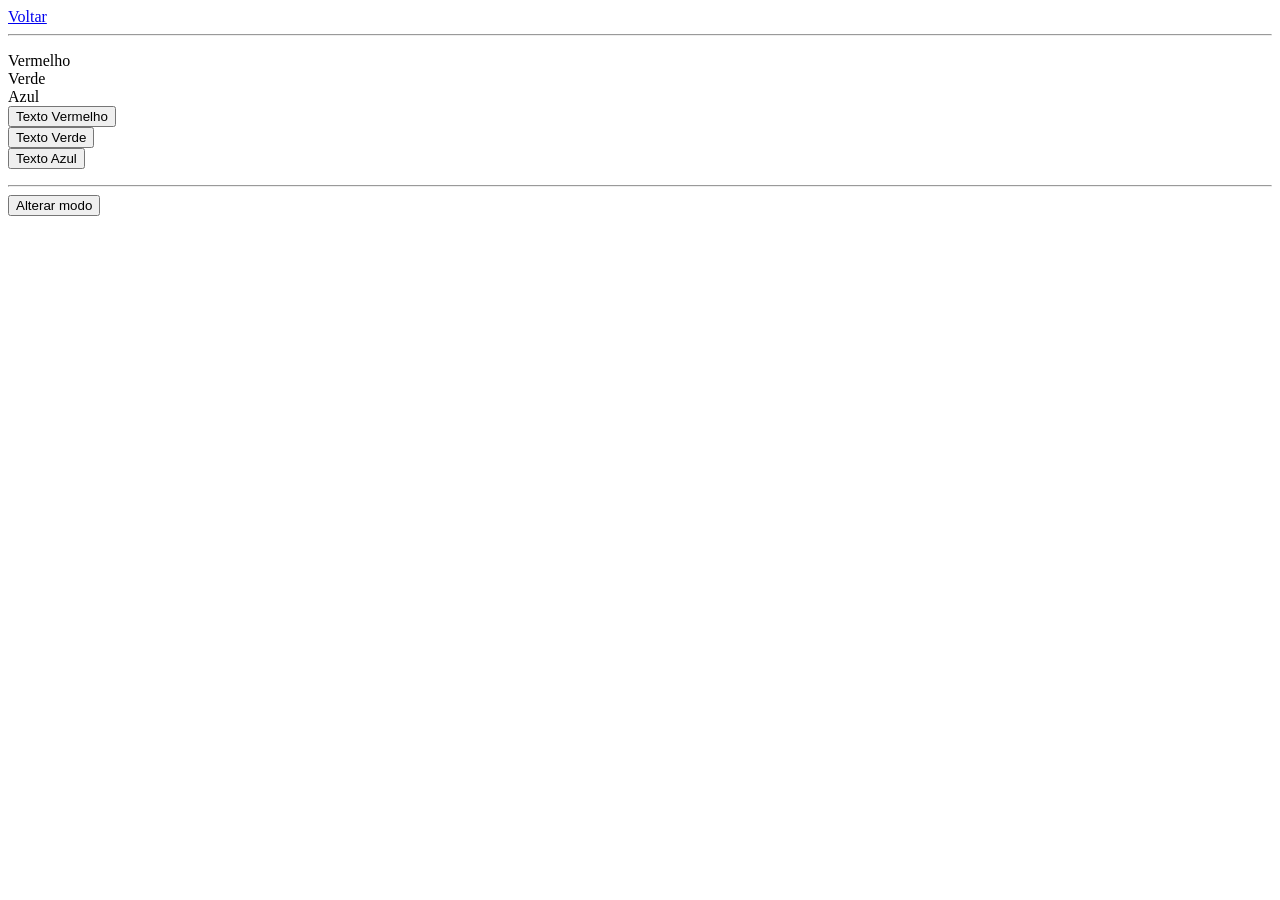
==== Bimestre1/atividade/atividade2_dom/index.html @ f43e6d75 "12-08" ====
<!DOCTYPE html>
<html lang="en">
<head>
    <meta charset="UTF-8">
    <meta name="viewport" content="width=device-width, initial-scale=1.0">
    <title>Document</title>
</head>
<body>
    <a href="../../index.html">Voltar</a>

    <hr>
    <p>
        <span id="spanTextoVermelho">Vermelho</span><br>
        <span id="spanTextoVerde">Verde</span><br>
        <span id="spanTextoAzul">Azul</span><br>

        <button id="btAlterarVermelho">Texto Vermelho</button><br>
        <button id="btAlterarVerde">Texto Verde</button><br>
        <button id="btAlterarAzul">Texto Azul</button><br>

    </p>

    <hr>

    <button id="btnModo">Alterar modo</button>

    <script src="script.js" defer></script>
</body>
</html>
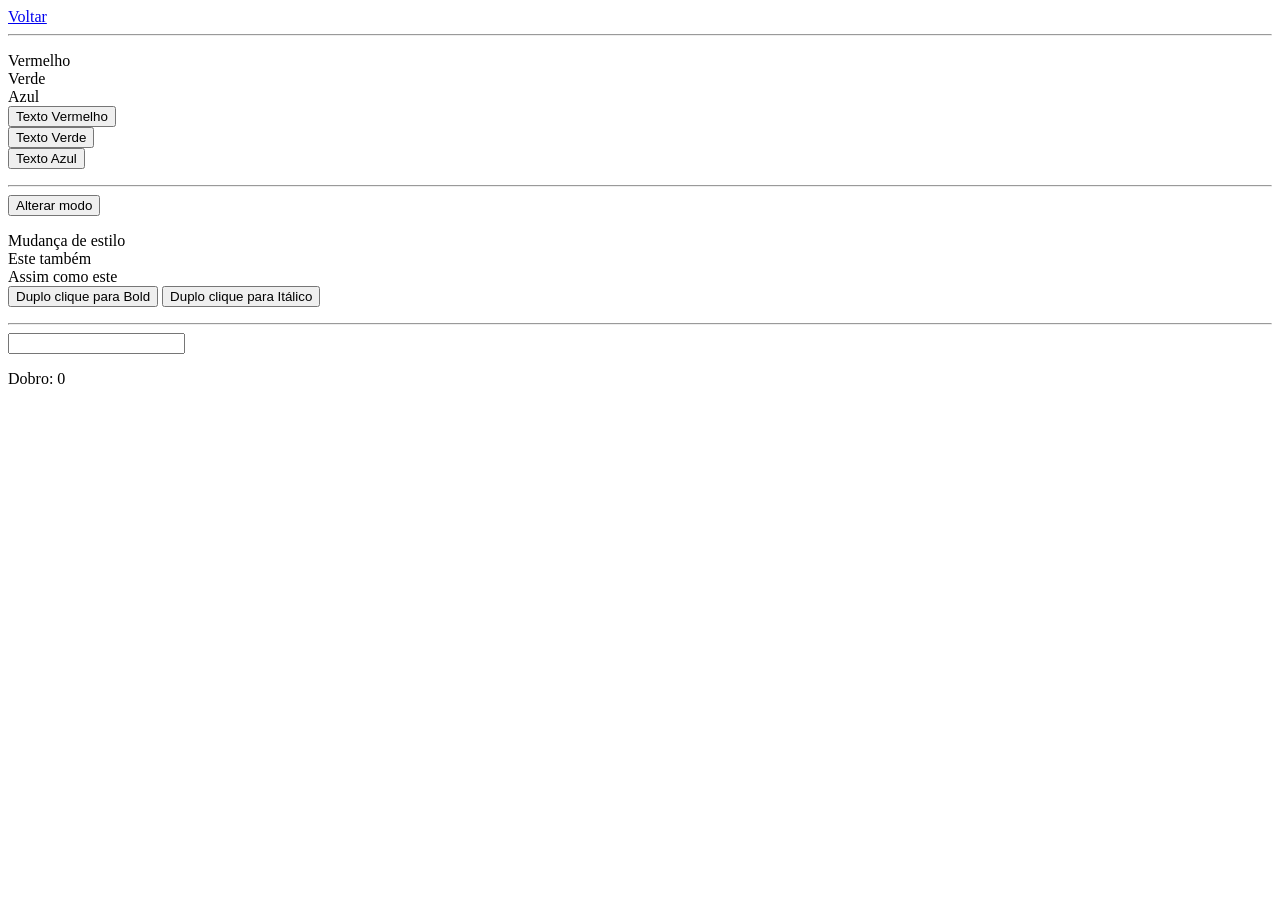
==== commit 4cb79b49: "19/08" ====
--- a/Bimestre1/atividade/atividade2_dom/index.html
+++ b/Bimestre1/atividade/atividade2_dom/index.html
@@ -24,6 +24,23 @@
 
     <button id="btnModo">Alterar modo</button>
 
+    <p>
+        <span class="spanTextoEstilo">Mudança de estilo</span><br>
+        <span class="spanTextoEstilo">Este também</span><br>
+        <span class="spanTextoEstilo">Assim como este</span><br>
+
+        <button id="btnMudarBold">Duplo clique para Bold</button>
+        <button id="btnMudarItalico">Duplo clique para Itálico</button>
+
+    </p>
+
+    <hr>
+
+    <input type="number" id="inoutNumero">
+    <p>
+        Dobro: <span id="spanResultado">0</span>
+    </p>
+
     <script src="script.js" defer></script>
 </body>
 </html>
